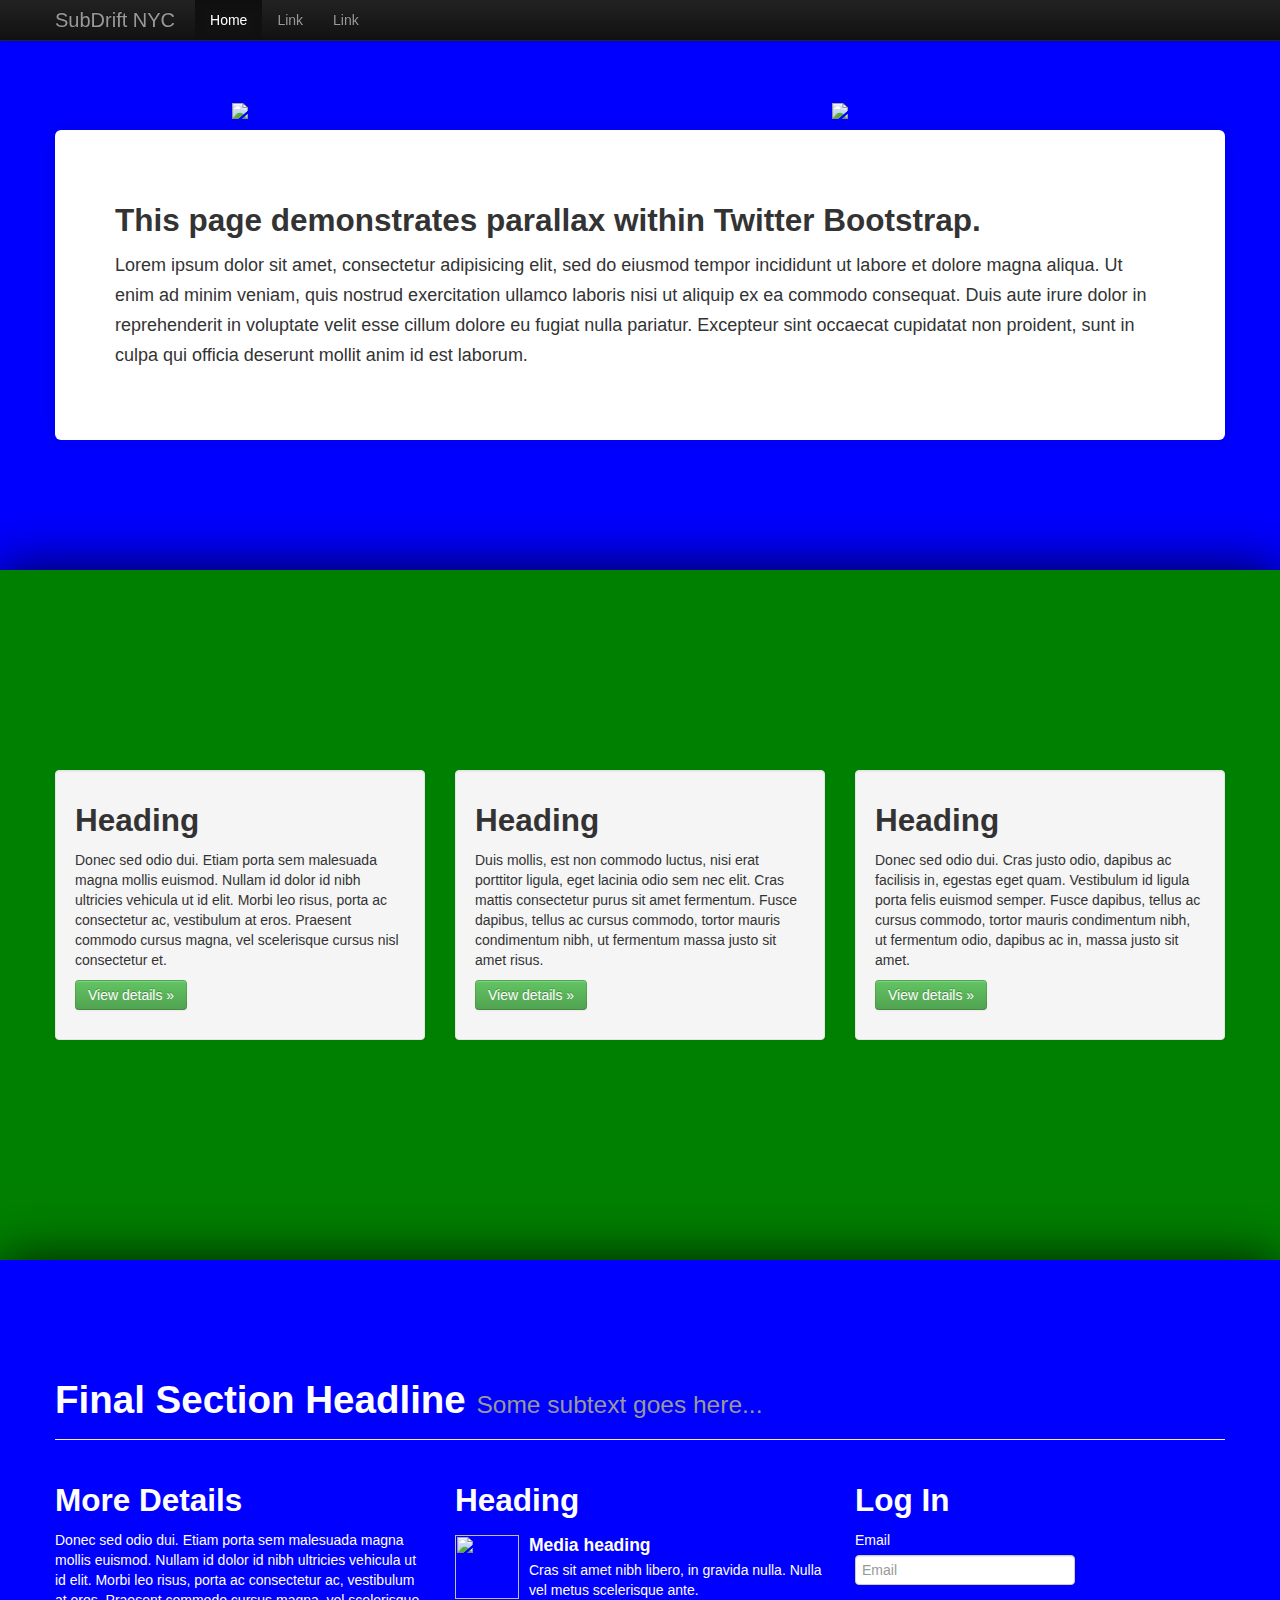
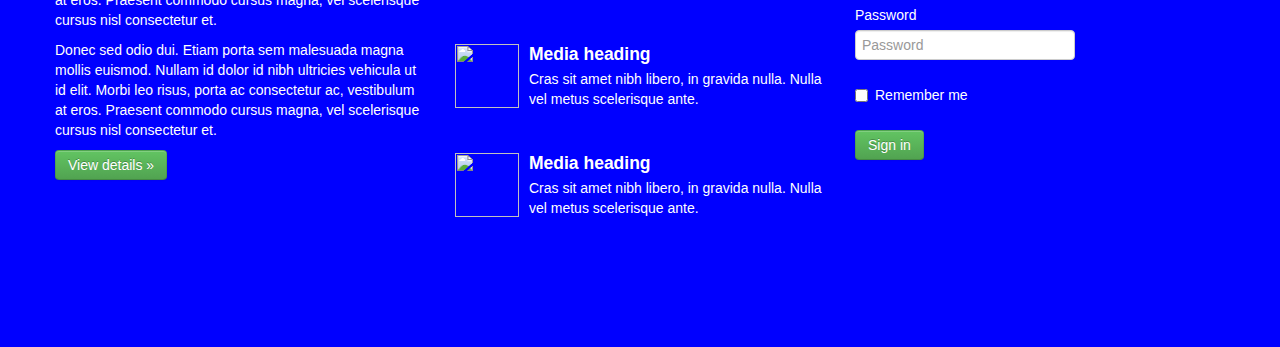
==== index.html @ 317e5da9 "Starting the SubDrift page based on template" ====
<!-- 
	 Author: Sudeep De
	 for SubdriftNYC
	 2014
	 
	 Based on the template from:
	 
	 Author: Michael Milstead / Mode87.com
	 for Untame.net
	 Twitter Bootstrap Tutorial
	 Parallax Demo, 2013
-->
<!doctype html>
<html class="no-js" lang="en">
	
<head>
	<meta charset="utf-8">
	<title>SubDrift NYC</title>
	<meta name="description" content="The official home page of SubDrift NYC">
	<meta name="author" content="Sudeep De">

	<link href="css/bootstrap.min.css" rel="stylesheet" media="screen">
	<script src="js/jquery-1.6.1.min.js"></script>
	<script src="js/bootstrap.min.js"></script>
	<script src="js/init.js"></script>

	<style type="text/css">
		#intro { 
			background: blue 50% 0 fixed; 
			background-size: cover;
			height: auto;  
			margin: 0 auto; 
		    width: 100%; 
		    position: relative; 
		    box-shadow: 0 0 50px rgba(0,0,0,0.8);
		    padding: 100px 0;
		}
		#home { 
			background: green 50% 0 fixed; 
			background-size: cover;
			height: auto;  
			margin: 0 auto; 
		    width: 100%; 
		    position: relative; 
		    box-shadow: 0 0 50px rgba(0,0,0,0.8);
		    padding: 200px 0;
		}
		#about { 
			background: blue 50% 0 fixed; 
			background-size: cover;
			height: auto;
			margin: 0 auto; 
		    width: 100%; 
		    position: relative; 
		    box-shadow: 0 0 50px rgba(0,0,0,0.8);
		    padding: 100px 0;
		    color: #fff;
		}

		/* Non-essential demo stuff */
		.hero-unit {
			background-color: #fff;
		    box-shadow: 0 0 20px rgba(0,0,0,0.1);
		}
		.media-object { width: 64px; height: 64px; padding-bottom: 30px }
	</style>

</head>

<body>

	<div class="navbar navbar-inverse navbar-fixed-top">
	  <div class="navbar-inner">
	  	<div class="container">
		    <a class="brand" href="#">SubDrift NYC</a>
		    <ul class="nav">
		      <li class="active"><a href="#">Home</a></li>
		      <li><a href="#">Link</a></li>
		      <li><a href="#">Link</a></li>
		    </ul>
		</div>
	  </div>
	</div>

	<!-- Section #1 -->
	<section id="intro" data-speed="6" data-type="background">
		<div class="container">
			<div class="row-fluid">
		        <div class="span4 text-center">
		          <img src="images/desktop.png">
		        </div>
		        <div class="span8 text-center">
		          <img src="images/title.png">
		        </div>
	    	</div>
	    	<div class="hero-unit">
	    		<h2>This page demonstrates parallax within Twitter Bootstrap.</h2>
	    		<p>Lorem ipsum dolor sit amet, consectetur adipisicing elit, sed do eiusmod
	    		tempor incididunt ut labore et dolore magna aliqua. Ut enim ad minim veniam,
	    		quis nostrud exercitation ullamco laboris nisi ut aliquip ex ea commodo
	    		consequat. Duis aute irure dolor in reprehenderit in voluptate velit esse
	    		cillum dolore eu fugiat nulla pariatur. Excepteur sint occaecat cupidatat non
	    		proident, sunt in culpa qui officia deserunt mollit anim id est laborum.</p>
	    	</div>
	    </div>
	</section>

	<!-- Section #2 -->
	<section id="home" data-speed="4" data-type="background">
		<div class="container">
			<div class="row-fluid">
		        <div class="span4 well">
		          <h2>Heading</h2>
		          <p>Donec sed odio dui. Etiam porta sem malesuada magna mollis euismod. Nullam id dolor id nibh ultricies vehicula ut id elit. Morbi leo risus, porta ac consectetur ac, vestibulum at eros. Praesent commodo cursus magna, vel scelerisque cursus nisl consectetur et.</p>
		          <p><a class="btn btn-success" href="#">View details &raquo;</a></p>
		        </div><!-- /.span4 -->
		        <div class="span4 well">
		          <h2>Heading</h2>
		          <p>Duis mollis, est non commodo luctus, nisi erat porttitor ligula, eget lacinia odio sem nec elit. Cras mattis consectetur purus sit amet fermentum. Fusce dapibus, tellus ac cursus commodo, tortor mauris condimentum nibh, ut fermentum massa justo sit amet risus.</p>
		          <p><a class="btn btn-success" href="#">View details &raquo;</a></p>
		        </div><!-- /.span4 -->
		        <div class="span4 well">
		          <h2>Heading</h2>
		          <p>Donec sed odio dui. Cras justo odio, dapibus ac facilisis in, egestas eget quam. Vestibulum id ligula porta felis euismod semper. Fusce dapibus, tellus ac cursus commodo, tortor mauris condimentum nibh, ut fermentum odio, dapibus ac in, massa justo sit amet.</p>
		          <p><a class="btn btn-success" href="#">View details &raquo;</a></p>
		        </div><!-- /.span4 -->
	    	</div>
	    </div>
	</section>

	<!-- Section #3 -->
	<section id="about" data-speed="2" data-type="background">
		<div class="container">
			<div class="page-header">
				<h1>Final Section Headline <small>Some subtext goes here...</small></h1>
			</div>
			<div class="row-fluid">
		        <div class="span4">
		          <h2>More Details</h2>
		          <p>Donec sed odio dui. Etiam porta sem malesuada magna mollis euismod. Nullam id dolor id nibh ultricies vehicula ut id elit. Morbi leo risus, porta ac consectetur ac, vestibulum at eros. Praesent commodo cursus magna, vel scelerisque cursus nisl consectetur et.</p>
		          <p>Donec sed odio dui. Etiam porta sem malesuada magna mollis euismod. Nullam id dolor id nibh ultricies vehicula ut id elit. Morbi leo risus, porta ac consectetur ac, vestibulum at eros. Praesent commodo cursus magna, vel scelerisque cursus nisl consectetur et.</p>
		          <p><a class="btn btn-success">View details &raquo;</a></p>
		        </div><!-- /.span4 -->
		        <div class="span4">
		         	<h2>Heading</h2>
		         	<div class="media">
						<a class="pull-left" href="#">
					    	<img class="media-object" src="images/check.png">
						</a>
						<div class="media-body">
						    <h4 class="media-heading">Media heading</h4>
						    Cras sit amet nibh libero, in gravida nulla. Nulla vel metus scelerisque ante.
						</div>
					</div>
		         	<div class="media">
						<a class="pull-left" href="#">
					    	<img class="media-object" src="images/check.png">
						</a>
						<div class="media-body">
						    <h4 class="media-heading">Media heading</h4>
						    Cras sit amet nibh libero, in gravida nulla. Nulla vel metus scelerisque ante.
						</div>
					</div>
		         	<div class="media">
						<a class="pull-left" href="#">
					    	<img class="media-object" src="images/check.png">
						</a>
						<div class="media-body">
						    <h4 class="media-heading">Media heading</h4>
						    Cras sit amet nibh libero, in gravida nulla. Nulla vel metus scelerisque ante.
						</div>
					</div>
		        </div><!-- /.span4 -->
		        <div class="span4">
		          <h2>Log In</h2>
		          <form class="form">
					  <div class="control-group">
					    <label class="control-label" for="inputEmail">Email</label>
					    <div class="controls">
					      <input type="text" id="inputEmail" placeholder="Email">
					    </div>
					  </div>
					  <div class="control-group">
					    <label class="control-label" for="inputPassword">Password</label>
					    <div class="controls">
					      <input type="password" id="inputPassword" placeholder="Password">
					    </div>
					  </div>
					  <div class="control-group">
					    <div class="controls">
					      <label class="checkbox">
					        <input type="checkbox"> Remember me <br><br>
					      </label>
					      <button type="submit" class="btn btn-success">Sign in</button>
					    </div>
					  </div>
					</form>
		        </div><!-- /.span4 -->
	    	</div>
	    </div>
	</section>

</body>

</html>
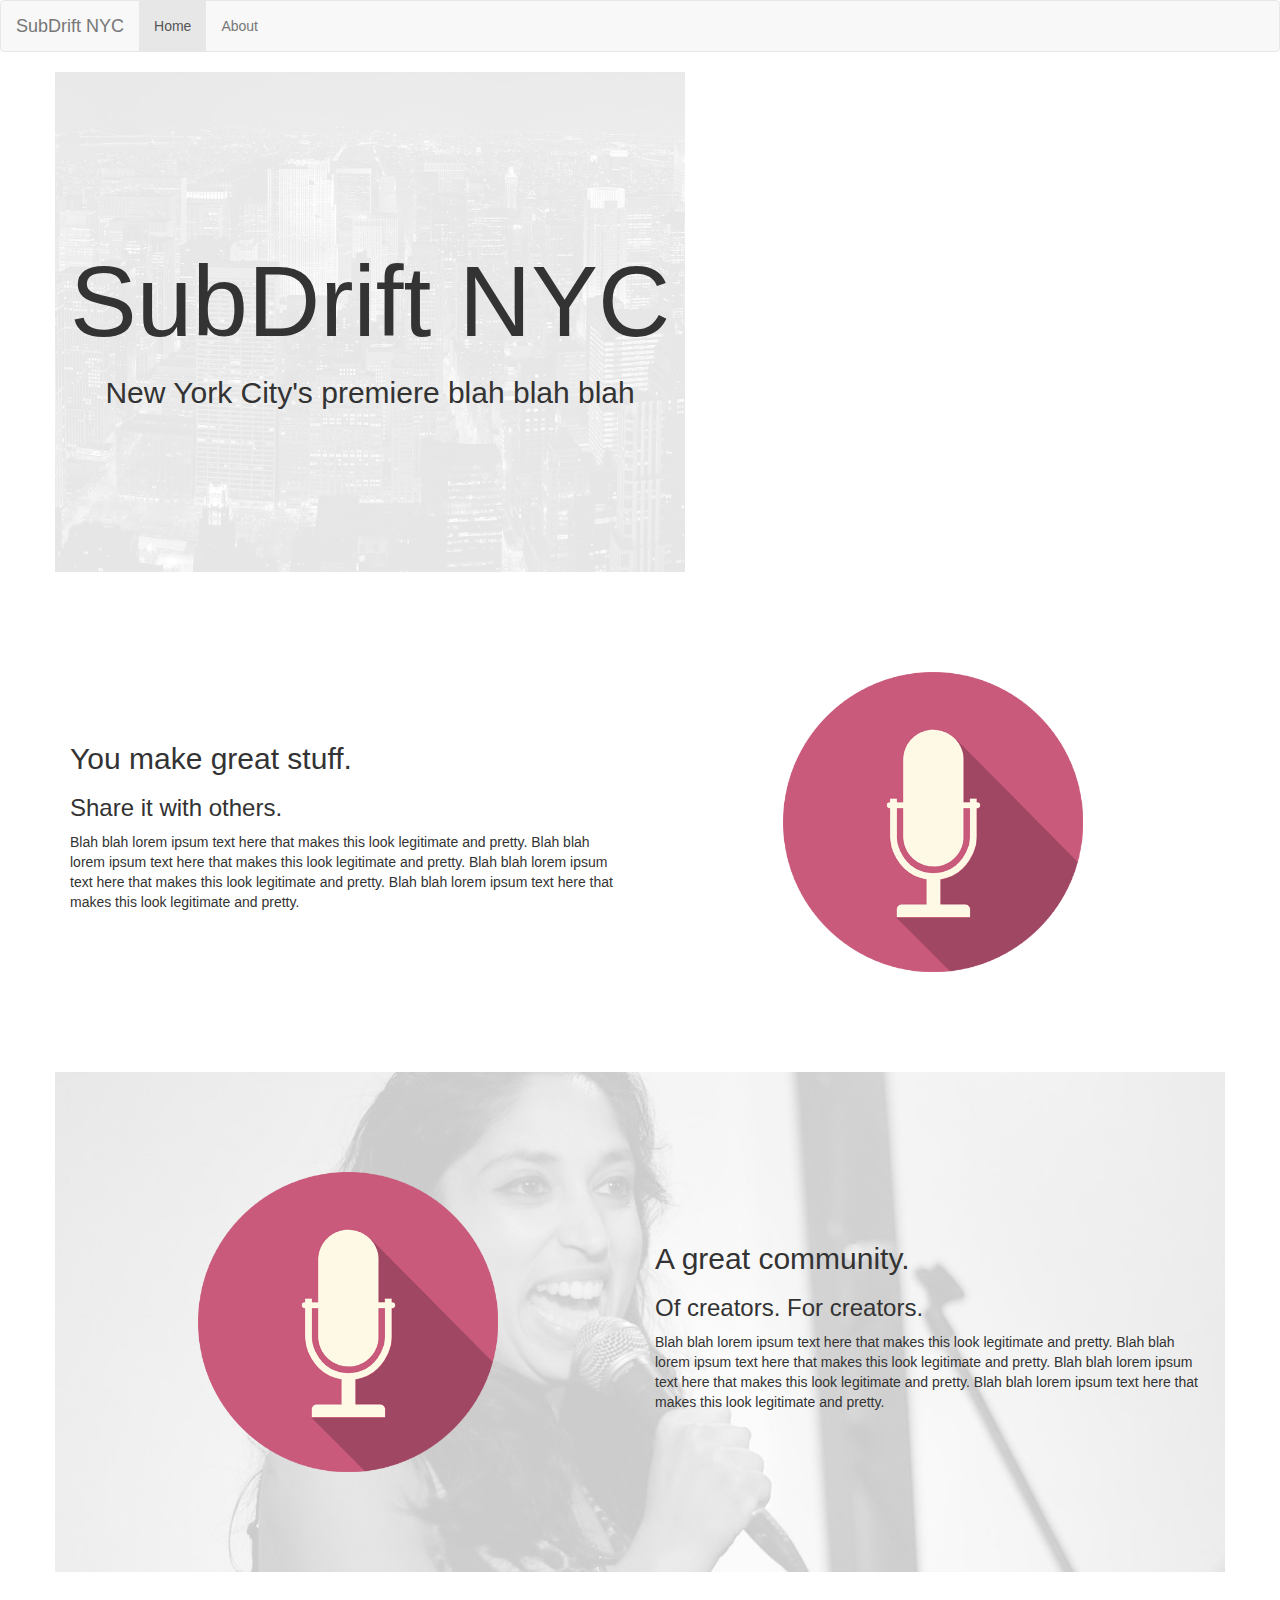
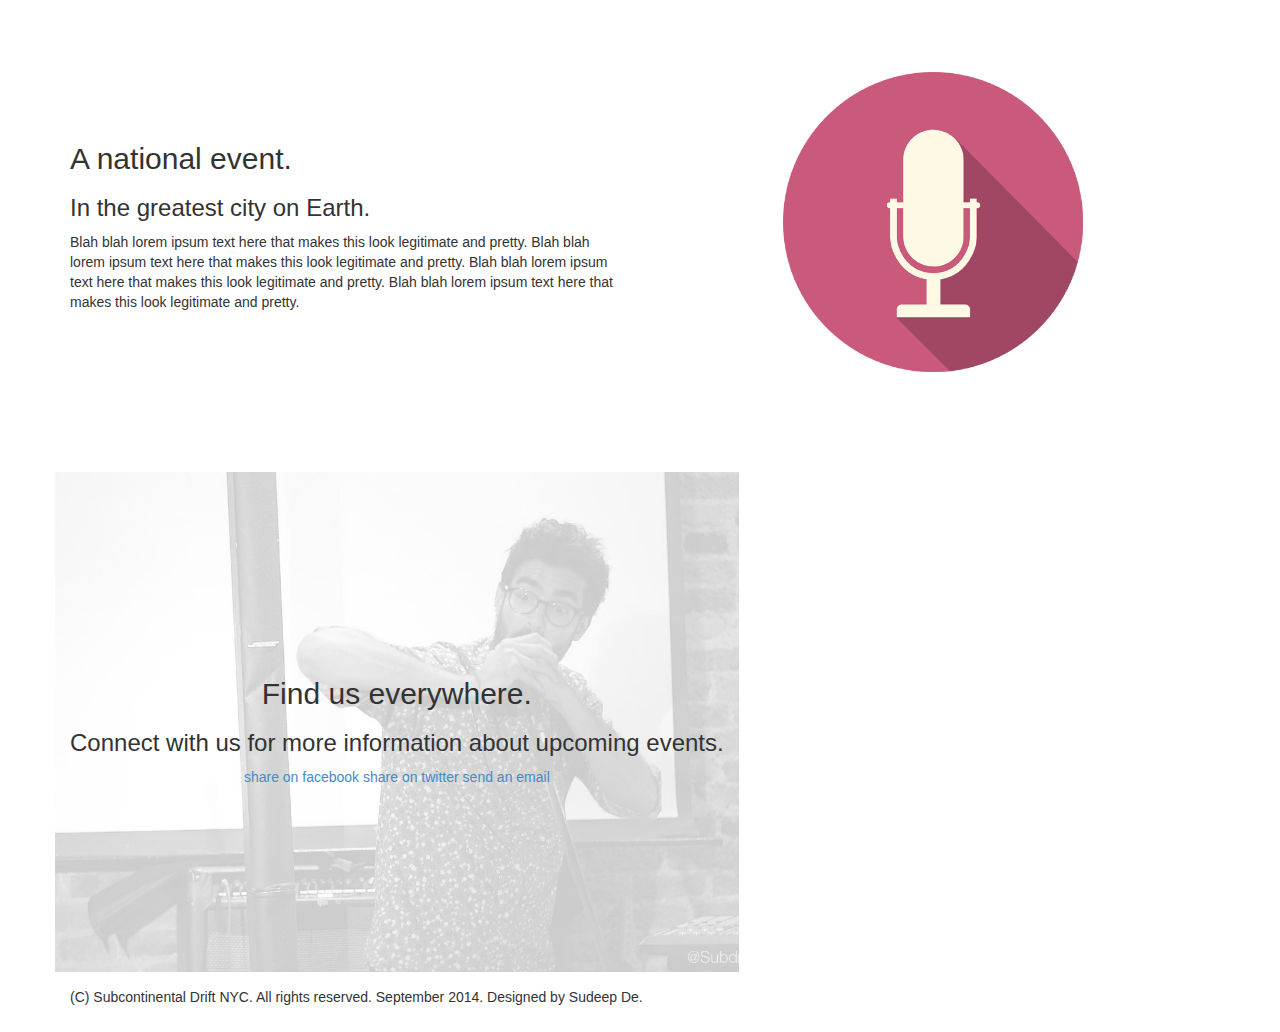
==== commit 0181e6a0: "First real version of site based on Bootstrap from scratch" ====
--- a/index.html
+++ b/index.html
@@ -1,205 +1,123 @@
-<!-- 
-	 Author: Sudeep De
-	 for SubdriftNYC
-	 2014
-	 
-	 Based on the template from:
-	 
-	 Author: Michael Milstead / Mode87.com
-	 for Untame.net
-	 Twitter Bootstrap Tutorial
-	 Parallax Demo, 2013
--->
-<!doctype html>
-<html class="no-js" lang="en">
-	
-<head>
-	<meta charset="utf-8">
-	<title>SubDrift NYC</title>
-	<meta name="description" content="The official home page of SubDrift NYC">
-	<meta name="author" content="Sudeep De">
+<!DOCTYPE html>
 
-	<link href="css/bootstrap.min.css" rel="stylesheet" media="screen">
-	<script src="js/jquery-1.6.1.min.js"></script>
-	<script src="js/bootstrap.min.js"></script>
-	<script src="js/init.js"></script>
+<html lang="en">
 
-	<style type="text/css">
-		#intro { 
-			background: blue 50% 0 fixed; 
-			background-size: cover;
-			height: auto;  
-			margin: 0 auto; 
-		    width: 100%; 
-		    position: relative; 
-		    box-shadow: 0 0 50px rgba(0,0,0,0.8);
-		    padding: 100px 0;
+
+  <head>
+
+    <meta charset="utf-8">
+    <meta http-equiv="X-UA-Compatible" content="IE=edge">
+    <meta name="viewport" content="width=device-width, initial-scale=1">
+    <title>SubDrift NYC</title>
+
+    <!-- Bootstrap -->
+    <link href="css/bootstrap.min.css" rel="stylesheet">
+    <link rel="stylesheet" href="css/subdriftnyc.css">
+
+    <!-- HTML5 Shim and Respond.js IE8 support of HTML5 elements and media queries -->
+    <!-- WARNING: Respond.js doesn't work if you view the page via file:// -->
+    <!--[if lt IE 9]>
+      <script src="https://oss.maxcdn.com/html5shiv/3.7.2/html5shiv.min.js"></script>
+      <script src="https://oss.maxcdn.com/respond/1.4.2/respond.min.js"></script>
+    <![endif]-->
+    
+    <style type="text/css">
+		.title{
+			font-size: 100px;
 		}
-		#home { 
-			background: green 50% 0 fixed; 
-			background-size: cover;
-			height: auto;  
-			margin: 0 auto; 
-		    width: 100%; 
-		    position: relative; 
-		    box-shadow: 0 0 50px rgba(0,0,0,0.8);
-		    padding: 200px 0;
-		}
-		#about { 
-			background: blue 50% 0 fixed; 
-			background-size: cover;
-			height: auto;
-			margin: 0 auto; 
-		    width: 100%; 
-		    position: relative; 
-		    box-shadow: 0 0 50px rgba(0,0,0,0.8);
-		    padding: 100px 0;
-		    color: #fff;
-		}
-
-		/* Non-essential demo stuff */
-		.hero-unit {
-			background-color: #fff;
-		    box-shadow: 0 0 20px rgba(0,0,0,0.1);
-		}
-		.media-object { width: 64px; height: 64px; padding-bottom: 30px }
 	</style>
 
-</head>
+  </head>
 
-<body>
 
-	<div class="navbar navbar-inverse navbar-fixed-top">
-	  <div class="navbar-inner">
-	  	<div class="container">
-		    <a class="brand" href="#">SubDrift NYC</a>
-		    <ul class="nav">
-		      <li class="active"><a href="#">Home</a></li>
-		      <li><a href="#">Link</a></li>
-		      <li><a href="#">Link</a></li>
-		    </ul>
+  <body>
+
+	<nav class="navbar navbar-default" role="navigation">
+	  <div class="container-fluid">
+		<!-- Brand and toggle get grouped for better mobile display -->
+		<div class="navbar-header">
+		  <button type="button" class="navbar-toggle collapsed" data-toggle="collapse" data-target="#bs-example-navbar-collapse-1">
+			<span class="sr-only">Toggle navigation</span>
+			<span class="icon-bar"></span>
+			<span class="icon-bar"></span>
+			<span class="icon-bar"></span>
+		  </button>
+		  <a class="navbar-brand" href="index.html">SubDrift NYC</a>
+		</div>
+
+		<!-- Collect the nav links, forms, and other content for toggling -->
+		<div class="collapse navbar-collapse" id="bs-example-navbar-collapse-1">
+		  <ul class="nav navbar-nav">
+			<li class="active"><a href="index.html">Home</a></li>
+			<li><a href="about.html">About</a></li>
+		  </ul>
+		</div><!-- /.navbar-collapse -->
+	  </div><!-- /.container-fluid -->
+	</nav>
+	
+	<div class="container">
+
+	  <div class="row" id="row1">
+		<div class="col-md-12 col-fixed-height text-center center">
+	      <h1 class="title">SubDrift NYC</h1>
+	      <h2>New York City's premiere blah blah blah</h2>
+	    </div>
+	  </div>
+	  
+	  <div class="row" id="row2">
+		<div class="col-md-6 col-fixed-height center">
+	      <h2>You make great stuff.</h2>
+	      <h3>Share it with others.</h3>
+	      <p>Blah blah lorem ipsum text here that makes this look legitimate and pretty. Blah blah lorem ipsum text here that makes this look legitimate and pretty. Blah blah lorem ipsum text here that makes this look legitimate and pretty. Blah blah lorem ipsum text here that makes this look legitimate and pretty.</p>
+	    </div>
+	    <div class="col-md-6 col-fixed-height center">
+		  <img class="img-side center-block" src="assets/mic.png">
+	    </div>
+	  </div>
+	  
+	  <div class="row" id="row3">
+	    <div class="col-md-6 col-fixed-height center">
+		  <img class="img-side center-block" src="assets/mic.png">
+	    </div>
+		<div class="col-md-6 col-fixed-height center">
+	      <h2>A great community.</h2>
+	      <h3>Of creators. For creators.</h3>
+	      <p>Blah blah lorem ipsum text here that makes this look legitimate and pretty. Blah blah lorem ipsum text here that makes this look legitimate and pretty. Blah blah lorem ipsum text here that makes this look legitimate and pretty. Blah blah lorem ipsum text here that makes this look legitimate and pretty.</p>
+	    </div>
+	  </div>
+
+	  <div class="row" id="row4">
+		<div class="col-md-6 col-fixed-height center">
+	      <h2>A national event.</h2>
+	      <h3>In the greatest city on Earth.</h3>
+	      <p>Blah blah lorem ipsum text here that makes this look legitimate and pretty. Blah blah lorem ipsum text here that makes this look legitimate and pretty. Blah blah lorem ipsum text here that makes this look legitimate and pretty. Blah blah lorem ipsum text here that makes this look legitimate and pretty.</p>
+	    </div>
+	    <div class="col-md-6 col-fixed-height center">
+		  <img class="img-side center-block" src="assets/mic.png">
+	    </div>	    
+	  </div>
+
+	  <div class="row" id="row5">
+		<div class="col-md-12 col-fixed-height text-center  center">
+	      <h2>Find us everywhere.</h2>
+	      <h3>Connect with us for more information about upcoming events.</h3>
+			<div class="span12 text-center">
+			  <a href="" class="share-icon facebook" title="Share on facebook">share on facebook</a>
+			  <a href="" class="share-icon twitter" title="Share on twitter">share on twitter</a>
+			  <a href="" class="share-icon email" title="Share in an email">send an email</a>
+			</div>	      
+	    </div>
+	  </div>
+	  
+	  <div class="row" id="footer">
+		<div class="col-md-12 center">
+		  <p>(C) Subcontinental Drift NYC. All rights reserved. September 2014. Designed by Sudeep De.</p>
 		</div>
 	  </div>
+
 	</div>
 
-	<!-- Section #1 -->
-	<section id="intro" data-speed="6" data-type="background">
-		<div class="container">
-			<div class="row-fluid">
-		        <div class="span4 text-center">
-		          <img src="images/desktop.png">
-		        </div>
-		        <div class="span8 text-center">
-		          <img src="images/title.png">
-		        </div>
-	    	</div>
-	    	<div class="hero-unit">
-	    		<h2>This page demonstrates parallax within Twitter Bootstrap.</h2>
-	    		<p>Lorem ipsum dolor sit amet, consectetur adipisicing elit, sed do eiusmod
-	    		tempor incididunt ut labore et dolore magna aliqua. Ut enim ad minim veniam,
-	    		quis nostrud exercitation ullamco laboris nisi ut aliquip ex ea commodo
-	    		consequat. Duis aute irure dolor in reprehenderit in voluptate velit esse
-	    		cillum dolore eu fugiat nulla pariatur. Excepteur sint occaecat cupidatat non
-	    		proident, sunt in culpa qui officia deserunt mollit anim id est laborum.</p>
-	    	</div>
-	    </div>
-	</section>
-
-	<!-- Section #2 -->
-	<section id="home" data-speed="4" data-type="background">
-		<div class="container">
-			<div class="row-fluid">
-		        <div class="span4 well">
-		          <h2>Heading</h2>
-		          <p>Donec sed odio dui. Etiam porta sem malesuada magna mollis euismod. Nullam id dolor id nibh ultricies vehicula ut id elit. Morbi leo risus, porta ac consectetur ac, vestibulum at eros. Praesent commodo cursus magna, vel scelerisque cursus nisl consectetur et.</p>
-		          <p><a class="btn btn-success" href="#">View details &raquo;</a></p>
-		        </div><!-- /.span4 -->
-		        <div class="span4 well">
-		          <h2>Heading</h2>
-		          <p>Duis mollis, est non commodo luctus, nisi erat porttitor ligula, eget lacinia odio sem nec elit. Cras mattis consectetur purus sit amet fermentum. Fusce dapibus, tellus ac cursus commodo, tortor mauris condimentum nibh, ut fermentum massa justo sit amet risus.</p>
-		          <p><a class="btn btn-success" href="#">View details &raquo;</a></p>
-		        </div><!-- /.span4 -->
-		        <div class="span4 well">
-		          <h2>Heading</h2>
-		          <p>Donec sed odio dui. Cras justo odio, dapibus ac facilisis in, egestas eget quam. Vestibulum id ligula porta felis euismod semper. Fusce dapibus, tellus ac cursus commodo, tortor mauris condimentum nibh, ut fermentum odio, dapibus ac in, massa justo sit amet.</p>
-		          <p><a class="btn btn-success" href="#">View details &raquo;</a></p>
-		        </div><!-- /.span4 -->
-	    	</div>
-	    </div>
-	</section>
-
-	<!-- Section #3 -->
-	<section id="about" data-speed="2" data-type="background">
-		<div class="container">
-			<div class="page-header">
-				<h1>Final Section Headline <small>Some subtext goes here...</small></h1>
-			</div>
-			<div class="row-fluid">
-		        <div class="span4">
-		          <h2>More Details</h2>
-		          <p>Donec sed odio dui. Etiam porta sem malesuada magna mollis euismod. Nullam id dolor id nibh ultricies vehicula ut id elit. Morbi leo risus, porta ac consectetur ac, vestibulum at eros. Praesent commodo cursus magna, vel scelerisque cursus nisl consectetur et.</p>
-		          <p>Donec sed odio dui. Etiam porta sem malesuada magna mollis euismod. Nullam id dolor id nibh ultricies vehicula ut id elit. Morbi leo risus, porta ac consectetur ac, vestibulum at eros. Praesent commodo cursus magna, vel scelerisque cursus nisl consectetur et.</p>
-		          <p><a class="btn btn-success">View details &raquo;</a></p>
-		        </div><!-- /.span4 -->
-		        <div class="span4">
-		         	<h2>Heading</h2>
-		         	<div class="media">
-						<a class="pull-left" href="#">
-					    	<img class="media-object" src="images/check.png">
-						</a>
-						<div class="media-body">
-						    <h4 class="media-heading">Media heading</h4>
-						    Cras sit amet nibh libero, in gravida nulla. Nulla vel metus scelerisque ante.
-						</div>
-					</div>
-		         	<div class="media">
-						<a class="pull-left" href="#">
-					    	<img class="media-object" src="images/check.png">
-						</a>
-						<div class="media-body">
-						    <h4 class="media-heading">Media heading</h4>
-						    Cras sit amet nibh libero, in gravida nulla. Nulla vel metus scelerisque ante.
-						</div>
-					</div>
-		         	<div class="media">
-						<a class="pull-left" href="#">
-					    	<img class="media-object" src="images/check.png">
-						</a>
-						<div class="media-body">
-						    <h4 class="media-heading">Media heading</h4>
-						    Cras sit amet nibh libero, in gravida nulla. Nulla vel metus scelerisque ante.
-						</div>
-					</div>
-		        </div><!-- /.span4 -->
-		        <div class="span4">
-		          <h2>Log In</h2>
-		          <form class="form">
-					  <div class="control-group">
-					    <label class="control-label" for="inputEmail">Email</label>
-					    <div class="controls">
-					      <input type="text" id="inputEmail" placeholder="Email">
-					    </div>
-					  </div>
-					  <div class="control-group">
-					    <label class="control-label" for="inputPassword">Password</label>
-					    <div class="controls">
-					      <input type="password" id="inputPassword" placeholder="Password">
-					    </div>
-					  </div>
-					  <div class="control-group">
-					    <div class="controls">
-					      <label class="checkbox">
-					        <input type="checkbox"> Remember me <br><br>
-					      </label>
-					      <button type="submit" class="btn btn-success">Sign in</button>
-					    </div>
-					  </div>
-					</form>
-		        </div><!-- /.span4 -->
-	    	</div>
-	    </div>
-	</section>
-
-</body>
+  </body>
+  
 
 </html>
--- a/css/subdriftnyc.css
+++ b/css/subdriftnyc.css
@@ -0,0 +1,70 @@
+@import url('bootstrap.min.css');
+	
+body{
+	background-color:white;
+}
+
+.row {
+	display:table;
+}
+
+#footer {
+	background-color:white;
+	height:60px;
+}
+
+#row1{
+    background:url('../assets/photos/midtown_2_bg.jpg') no-repeat center center;
+    background-size:cover;
+}
+
+#row2{
+	background-color:white;
+}
+
+#row3{
+    background:url('../assets/photos/comedy_bg.jpg') no-repeat center center;
+    background-size:cover;	
+}
+
+#row4{
+	background-color:white;
+}
+
+#row5{
+    background:url('../assets/photos/mc_bg.jpg') no-repeat center center;
+    background-size:cover;	
+}
+
+.center {
+    display:table-cell;
+    vertical-align:middle;
+    float:none;
+}
+
+.text-center{
+	text-align:center;
+}
+
+.img-side{
+	height:300px;
+}
+
+.vcenter {
+    display: inline-block;
+    vertical-align: middle;
+    float: none;
+}
+
+.col-fixed-height{
+	height:500px;
+}
+
+.col-fixed-height-about{
+	height:300px;
+}
+
+#about-title{
+    background:url('../assets/photos/mc_bg.jpg') no-repeat center center;
+    background-size:cover;
+}
